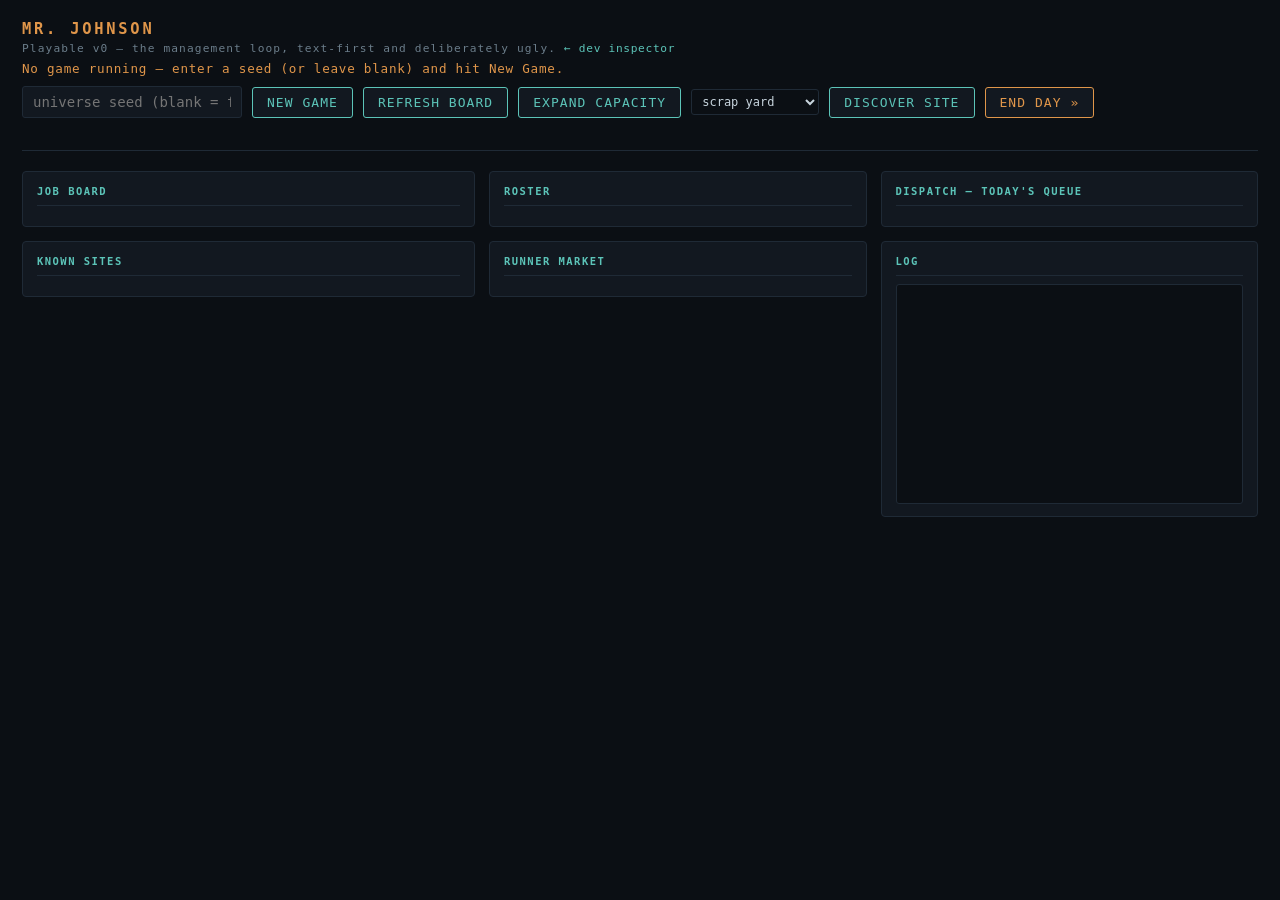
==== game.html @ 70508bf6 "Add the site watch-list, the v0 playable shell, and playtest fixes sitelist.js (new): known sites mi" ====
<!DOCTYPE html>
<html lang="en">
<head>
  <meta charset="UTF-8" />
  <meta name="viewport" content="width=device-width, initial-scale=1.0" />
  <title>Mr. Johnson — Playable v0</title>
  <link rel="stylesheet" href="css/main.css" />
</head>
<body>
  <div class="game-wrap">
    <header>
      <h1>Mr. Johnson</h1>
      <div class="tagline">Playable v0 — the management loop, text-first and deliberately ugly. <a class="navlink" href="index.html">&larr; dev inspector</a></div>
      <div id="statline" class="statline">No game running.</div>
      <div class="controls" style="margin-top:10px">
        <input type="text" id="universe-seed" placeholder="universe seed (blank = fresh entropy)" />
        <button data-act="new-game">New Game</button>
        <button data-act="refresh-board">Refresh Board</button>
        <button data-act="expand-capacity">Expand Capacity</button>
        <select id="discover-kind"><option value="scrap">scrap yard</option><option value="reagents">reagent grove</option></select>
        <button data-act="discover">Discover Site</button>
        <button data-act="end-day" style="border-color: var(--accent); color: var(--accent)">End Day &raquo;</button>
      </div>
    </header>

    <div class="panels">
      <div>
        <div class="panel"><h2>Job Board</h2><div id="panel-board"></div></div>
        <div class="panel" style="margin-top:14px"><h2>Known Sites</h2><div id="panel-sites"></div></div>
      </div>
      <div>
        <div class="panel"><h2>Roster</h2><div id="panel-roster"></div></div>
        <div class="panel" style="margin-top:14px"><h2>Runner Market</h2><div id="panel-market"></div></div>
      </div>
      <div>
        <div class="panel"><h2>Dispatch — today's queue</h2><div id="panel-dispatch"></div></div>
        <div class="panel" style="margin-top:14px"><h2>Log</h2><div id="panel-log" class="game-log"></div></div>
      </div>
    </div>
  </div>

  <!-- Modules, loaded in dependency order (no build step) -->
  <script src="js/core/rng.js"></script>
  <script src="js/core/clock.js"></script>
  <script src="js/core/save.js"></script>
  <script src="js/core/resolve.js"></script>
  <script src="js/models/runner.js"></script>
  <script src="js/models/site.js"></script>
  <script src="js/models/alert.js"></script>
  <script src="js/models/job.js"></script>
  <script src="js/models/market.js"></script>
  <script src="js/models/economy.js"></script>
  <script src="js/models/mission.js"></script>
  <script src="js/models/sitelist.js"></script>
  <script src="js/game.js"></script>
  <script src="js/game-ui.js"></script>
</body>
</html>
---- css/main.css ----
/* Mr. Johnson — main.css
   Minimal terminal styling for the dev inspector — not the game's
   own UI. The real Profile-derived hub aesthetic comes later, once
   the hub console itself is being built. */

:root {
  --bg: #0b0f14;
  --panel: #121820;
  --line: #1f2a36;
  --ink: #c7d4dd;
  --dim: #6b7d8a;
  --accent: #e0964a;
  --accent-2: #5cc4b8;
  --mono: "Cascadia Code", Consolas, ui-monospace, monospace;
}

* { box-sizing: border-box; }

html, body {
  margin: 0;
  background: var(--bg);
  color: var(--ink);
  font-family: var(--mono);
  font-size: 14px;
}

.wrap {
  max-width: 900px;
  margin: 0 auto;
  padding: 28px 22px 80px;
}

header {
  border-bottom: 1px solid var(--line);
  padding-bottom: 14px;
  margin-bottom: 20px;
}

h1 {
  font-size: 1.1rem;
  letter-spacing: 0.18em;
  text-transform: uppercase;
  margin: 0;
  color: var(--accent);
}

.tagline {
  color: var(--dim);
  font-size: 0.8rem;
  letter-spacing: 0.1em;
  margin-top: 4px;
}

.day-status {
  color: var(--accent);
  font-size: 0.85rem;
  letter-spacing: 0.06em;
  margin-top: 8px;
}

.controls {
  display: flex;
  flex-wrap: wrap;
  gap: 10px;
  align-items: center;
  margin-bottom: 18px;
}

label { color: var(--dim); letter-spacing: 0.06em; }

input[type="text"] {
  background: var(--panel);
  border: 1px solid var(--line);
  color: var(--ink);
  font-family: var(--mono);
  font-size: 14px;
  padding: 7px 10px;
  border-radius: 3px;
  min-width: 220px;
}
input[type="text"]:focus { outline: none; border-color: var(--accent-2); }

button {
  background: var(--panel);
  border: 1px solid var(--accent-2);
  color: var(--accent-2);
  font-family: var(--mono);
  font-size: 13px;
  letter-spacing: 0.08em;
  text-transform: uppercase;
  padding: 7px 14px;
  border-radius: 3px;
  cursor: pointer;
  transition: background 0.15s, color 0.15s;
}
button:hover { background: var(--accent-2); color: var(--bg); }

#out {
  background: var(--panel);
  border: 1px solid var(--line);
  border-radius: 4px;
  padding: 16px 18px;
  white-space: pre-wrap;
  line-height: 1.5;
  min-height: 260px;
  color: var(--ink);
}

/* ── v0 playable shell (game.html) — still bench styling, not the
   real hub aesthetic ─────────────────────────────────────────── */
.game-wrap { max-width: 1400px; margin: 0 auto; padding: 20px 22px 60px; }
.statline { color: var(--accent); letter-spacing: 0.06em; margin-top: 6px; font-size: 0.9rem; }
.panels { display: grid; grid-template-columns: 1.2fr 1fr 1fr; gap: 14px; align-items: start; }
.panel {
  background: var(--panel);
  border: 1px solid var(--line);
  border-radius: 4px;
  padding: 12px 14px;
  font-size: 12.5px;
  line-height: 1.45;
}
.panel h2 {
  font-size: 0.75rem; letter-spacing: 0.14em; text-transform: uppercase;
  color: var(--accent-2); margin: 0 0 8px; border-bottom: 1px solid var(--line); padding-bottom: 6px;
}
.card { border: 1px solid var(--line); border-radius: 3px; padding: 8px 10px; margin-bottom: 8px; }
.card .head { color: var(--accent); }
.row { padding: 6px 0; border-bottom: 1px dotted var(--line); }
.row:last-child { border-bottom: none; }
.muted { color: var(--dim); }
.warn { color: #d4735e; }
.good { color: var(--accent-2); }
.gated { color: var(--dim); font-style: italic; }
button.sm { font-size: 11px; padding: 3px 8px; letter-spacing: 0.04em; }
select, input.sm {
  background: var(--bg); border: 1px solid var(--line); color: var(--ink);
  font-family: var(--mono); font-size: 12px; padding: 4px 6px; border-radius: 3px; max-width: 100%;
}
.game-log {
  background: var(--bg); border: 1px solid var(--line); border-radius: 3px;
  padding: 8px 10px; height: 220px; overflow-y: auto; white-space: pre-wrap; font-size: 12px; line-height: 1.5;
}
.queue-item { display: flex; gap: 6px; align-items: center; padding: 4px 0; }
.checks label { color: var(--ink); display: inline-block; margin-right: 10px; }
a.navlink { color: var(--accent-2); text-decoration: none; letter-spacing: 0.06em; }
a.navlink:hover { text-decoration: underline; }
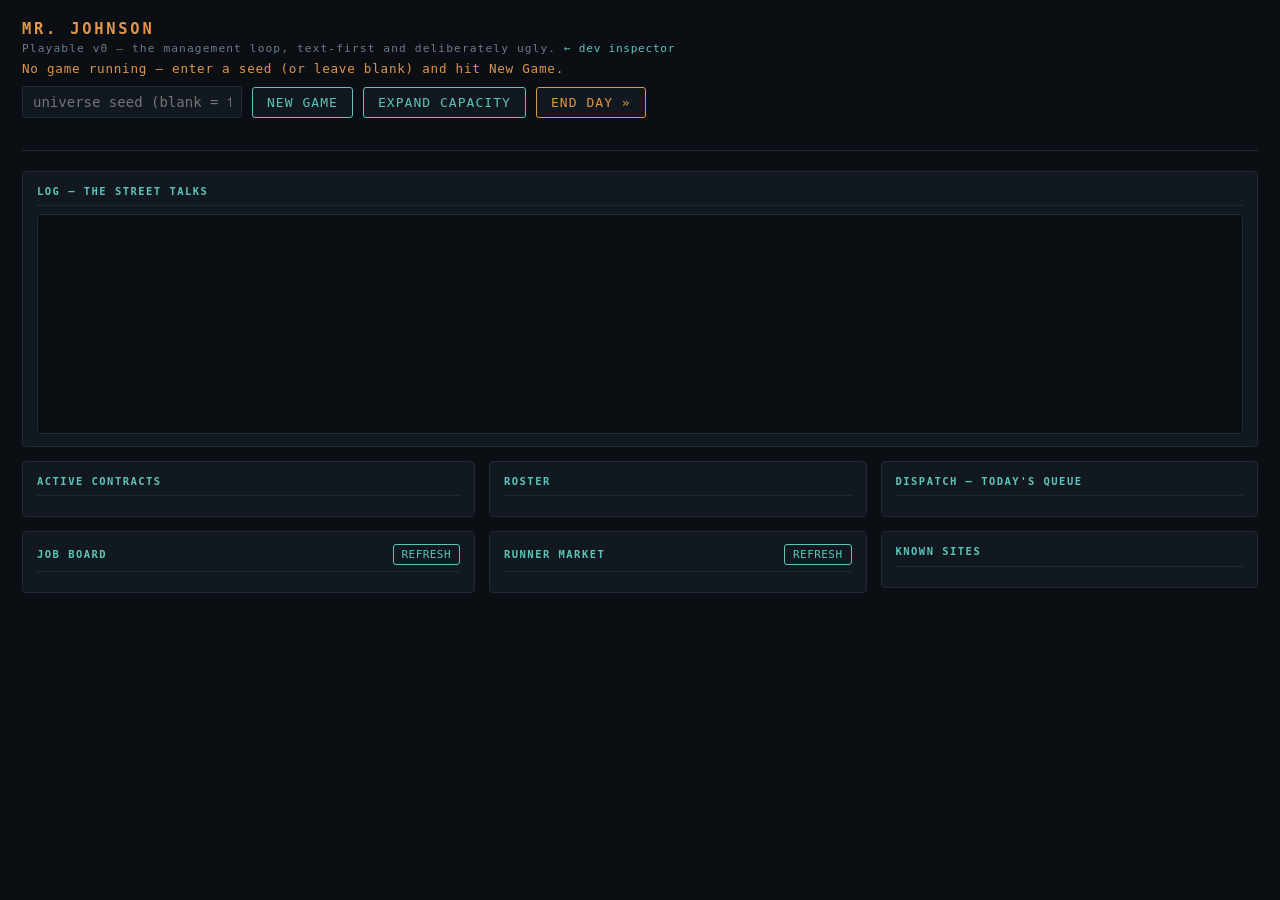
==== commit 9780e687: "Playtest rounds 2-5: economy reshape, dispatch UX, live intel, repeat Economy (round 2 — the loop co" ====
--- a/game.html
+++ b/game.html
@@ -15,26 +15,27 @@
       <div class="controls" style="margin-top:10px">
         <input type="text" id="universe-seed" placeholder="universe seed (blank = fresh entropy)" />
         <button data-act="new-game">New Game</button>
-        <button data-act="refresh-board">Refresh Board</button>
         <button data-act="expand-capacity">Expand Capacity</button>
-        <select id="discover-kind"><option value="scrap">scrap yard</option><option value="reagents">reagent grove</option></select>
-        <button data-act="discover">Discover Site</button>
         <button data-act="end-day" style="border-color: var(--accent); color: var(--accent)">End Day &raquo;</button>
       </div>
     </header>
 
+    <!-- The log IS the game's feedback channel right now — biggest,
+         first, full width (playtest ruling). -->
+    <div class="panel" style="margin-bottom:14px"><h2>Log — the street talks</h2><div id="panel-log" class="game-log log-top"></div></div>
+
     <div class="panels">
       <div>
-        <div class="panel"><h2>Job Board</h2><div id="panel-board"></div></div>
-        <div class="panel" style="margin-top:14px"><h2>Known Sites</h2><div id="panel-sites"></div></div>
+        <div class="panel"><h2>Active Contracts</h2><div id="panel-contracts"></div></div>
+        <div class="panel" style="margin-top:14px"><h2>Job Board <button class="sm" data-act="refresh-board">refresh</button></h2><div id="panel-board"></div></div>
       </div>
       <div>
         <div class="panel"><h2>Roster</h2><div id="panel-roster"></div></div>
-        <div class="panel" style="margin-top:14px"><h2>Runner Market</h2><div id="panel-market"></div></div>
+        <div class="panel" style="margin-top:14px"><h2>Runner Market <button class="sm" data-act="refresh-market">refresh</button></h2><div id="panel-market"></div></div>
       </div>
       <div>
         <div class="panel"><h2>Dispatch — today's queue</h2><div id="panel-dispatch"></div></div>
-        <div class="panel" style="margin-top:14px"><h2>Log</h2><div id="panel-log" class="game-log"></div></div>
+        <div class="panel" style="margin-top:14px"><h2>Known Sites</h2><div id="panel-sites"></div></div>
       </div>
     </div>
   </div>
--- a/css/main.css
+++ b/css/main.css
@@ -122,7 +122,9 @@
 .panel h2 {
   font-size: 0.75rem; letter-spacing: 0.14em; text-transform: uppercase;
   color: var(--accent-2); margin: 0 0 8px; border-bottom: 1px solid var(--line); padding-bottom: 6px;
+  display: flex; justify-content: space-between; align-items: center;
 }
+.log-top { height: 280px; font-size: 13px; }
 .card { border: 1px solid var(--line); border-radius: 3px; padding: 8px 10px; margin-bottom: 8px; }
 .card .head { color: var(--accent); }
 .row { padding: 6px 0; border-bottom: 1px dotted var(--line); }
@@ -142,5 +144,14 @@
 }
 .queue-item { display: flex; gap: 6px; align-items: center; padding: 4px 0; }
 .checks label { color: var(--ink); display: inline-block; margin-right: 10px; }
+.checks input[type="checkbox"] { accent-color: var(--accent-2); }
+/* An assigned runner's box keeps its checkmark but reads "turned
+   off" — filled with the panel border color, not backlit. */
+.checks input[type="checkbox"]:disabled {
+  accent-color: var(--line);
+  opacity: 1;
+  filter: none;
+}
+option.jobopt { color: #d4735e; }
 a.navlink { color: var(--accent-2); text-decoration: none; letter-spacing: 0.06em; }
 a.navlink:hover { text-decoration: underline; }
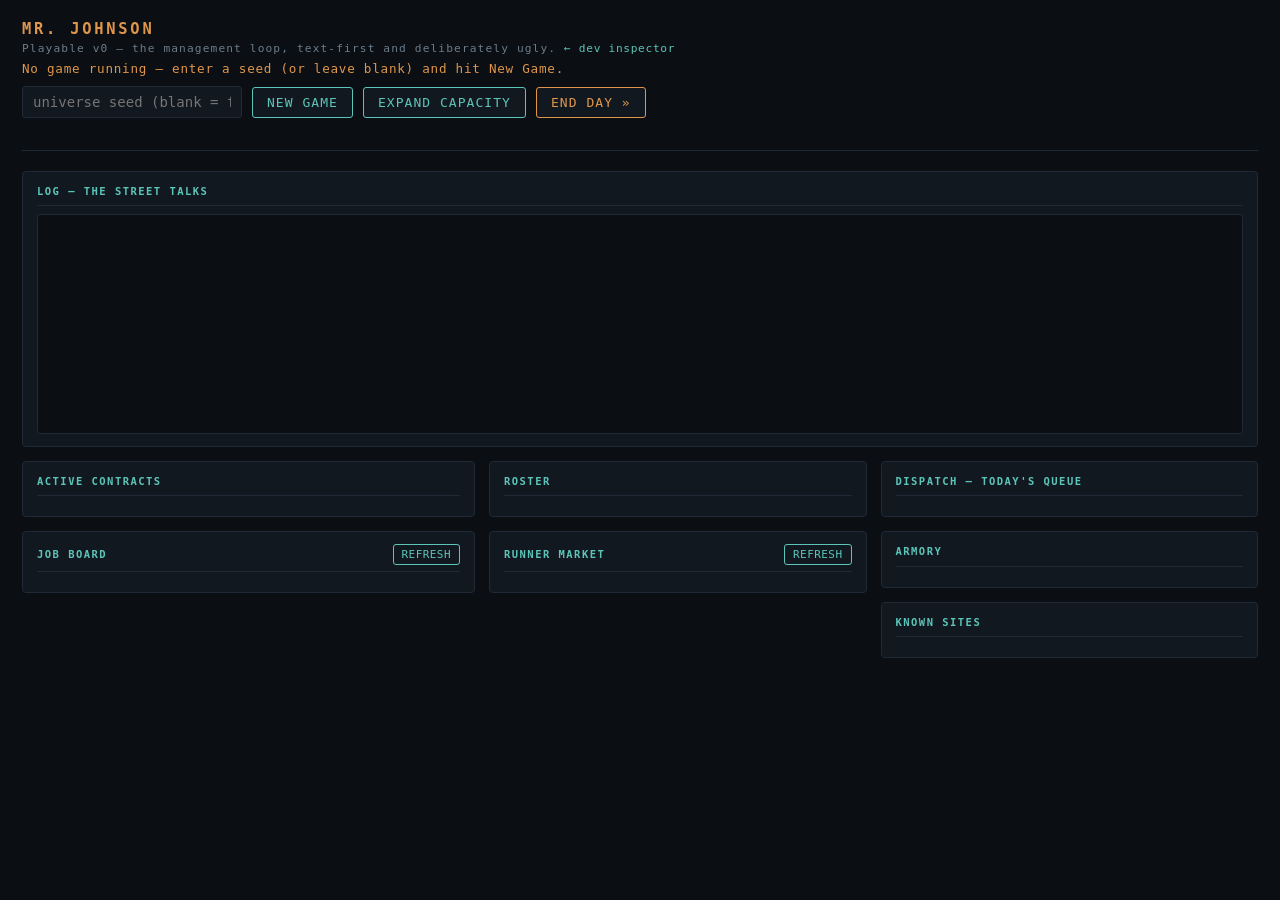
==== commit c9ec2b5d: "Add the armory — equipment as the operation's second roster armory.js (new): the §09 equipment model" ====
--- a/game.html
+++ b/game.html
@@ -35,6 +35,7 @@
       </div>
       <div>
         <div class="panel"><h2>Dispatch — today's queue</h2><div id="panel-dispatch"></div></div>
+        <div class="panel" style="margin-top:14px"><h2>Armory</h2><div id="panel-armory"></div></div>
         <div class="panel" style="margin-top:14px"><h2>Known Sites</h2><div id="panel-sites"></div></div>
       </div>
     </div>
@@ -50,6 +51,7 @@
   <script src="js/models/alert.js"></script>
   <script src="js/models/job.js"></script>
   <script src="js/models/market.js"></script>
+  <script src="js/models/armory.js"></script>
   <script src="js/models/economy.js"></script>
   <script src="js/models/mission.js"></script>
   <script src="js/models/sitelist.js"></script>
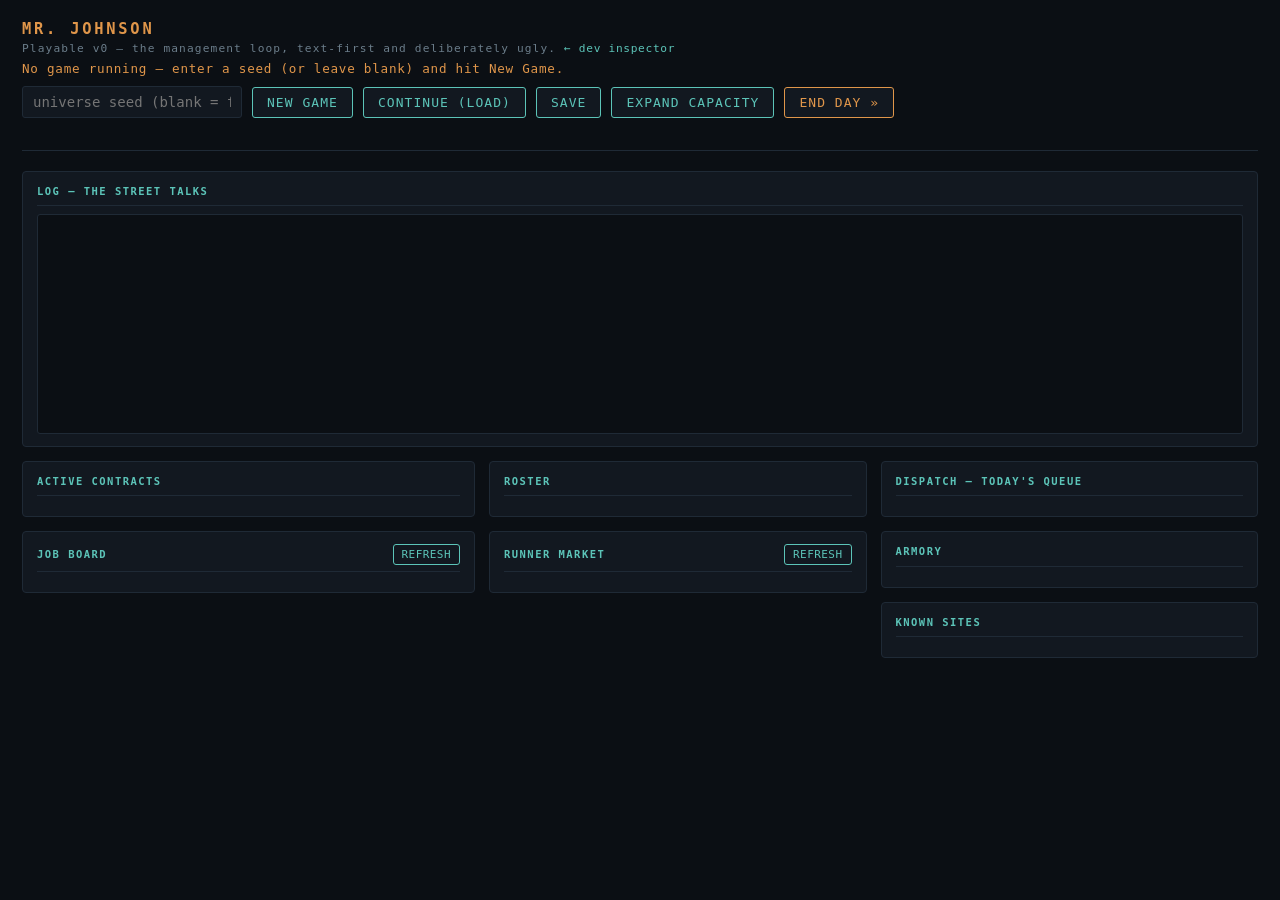
==== commit 26e78a8c: "Save/load: full session persistence, seeds + deltas for real The long-flagged v0.5 gap closes. Sessi" ====
--- a/game.html
+++ b/game.html
@@ -15,6 +15,8 @@
       <div class="controls" style="margin-top:10px">
         <input type="text" id="universe-seed" placeholder="universe seed (blank = fresh entropy)" />
         <button data-act="new-game">New Game</button>
+        <button data-act="load-game">Continue (Load)</button>
+        <button data-act="save-game">Save</button>
         <button data-act="expand-capacity">Expand Capacity</button>
         <button data-act="end-day" style="border-color: var(--accent); color: var(--accent)">End Day &raquo;</button>
       </div>
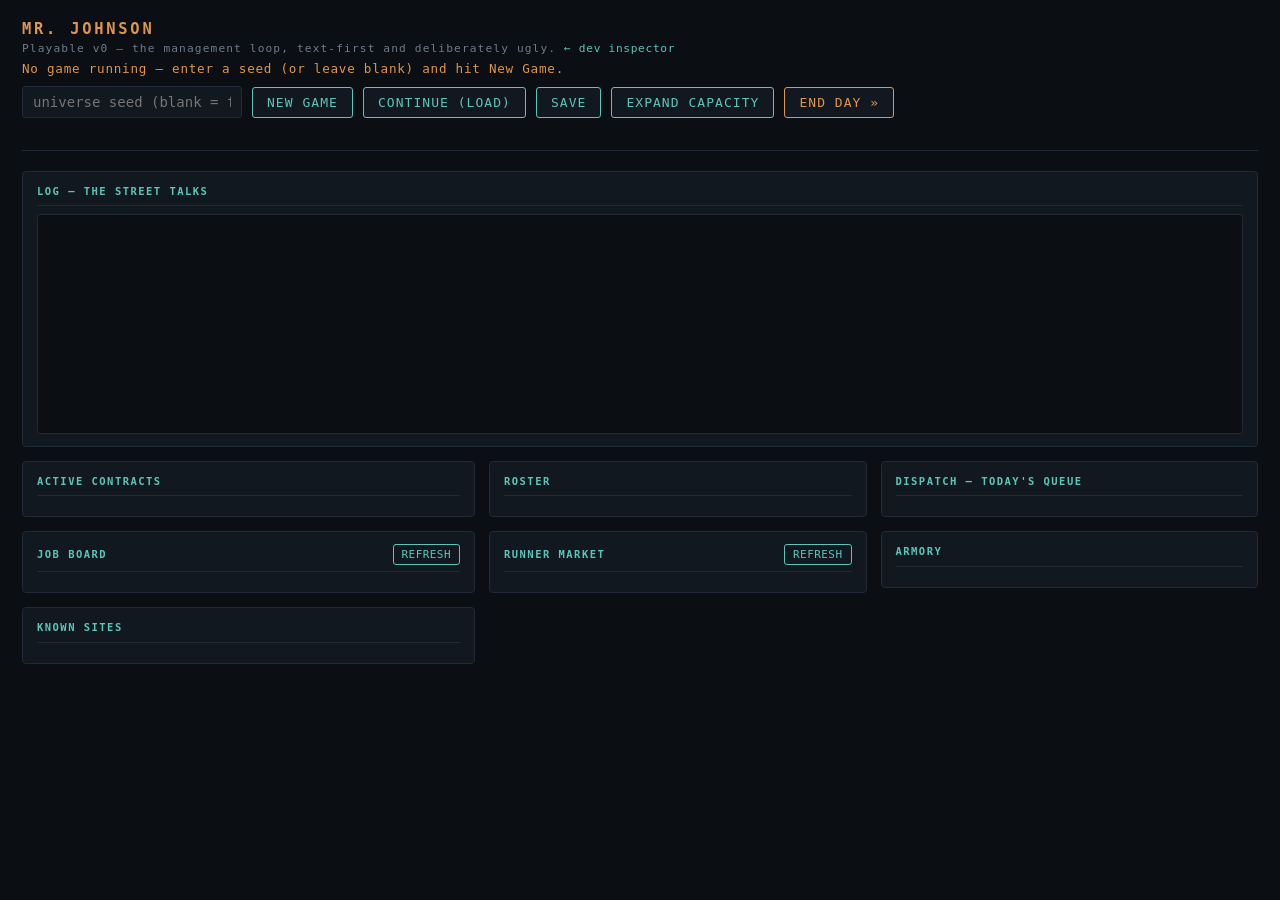
==== commit f75966e0: "GO-round playtest fixes: upgrades, 3-stage dispatch, layout, colors The Phase 1 GO/NO-GO gate passed" ====
--- a/game.html
+++ b/game.html
@@ -30,6 +30,7 @@
       <div>
         <div class="panel"><h2>Active Contracts</h2><div id="panel-contracts"></div></div>
         <div class="panel" style="margin-top:14px"><h2>Job Board <button class="sm" data-act="refresh-board">refresh</button></h2><div id="panel-board"></div></div>
+        <div class="panel" style="margin-top:14px"><h2>Known Sites</h2><div id="panel-sites"></div></div>
       </div>
       <div>
         <div class="panel"><h2>Roster</h2><div id="panel-roster"></div></div>
@@ -38,7 +39,6 @@
       <div>
         <div class="panel"><h2>Dispatch — today's queue</h2><div id="panel-dispatch"></div></div>
         <div class="panel" style="margin-top:14px"><h2>Armory</h2><div id="panel-armory"></div></div>
-        <div class="panel" style="margin-top:14px"><h2>Known Sites</h2><div id="panel-sites"></div></div>
       </div>
     </div>
   </div>
--- a/css/main.css
+++ b/css/main.css
@@ -130,6 +130,9 @@
 .row { padding: 6px 0; border-bottom: 1px dotted var(--line); }
 .row:last-child { border-bottom: none; }
 .muted { color: var(--dim); }
+.ink { color: var(--ink); }
+details.shopcat summary { cursor: pointer; color: var(--dim); letter-spacing: 0.06em; padding: 3px 0; }
+details.shopcat[open] summary { color: var(--accent-2); }
 .warn { color: #d4735e; }
 .good { color: var(--accent-2); }
 .gated { color: var(--dim); font-style: italic; }
